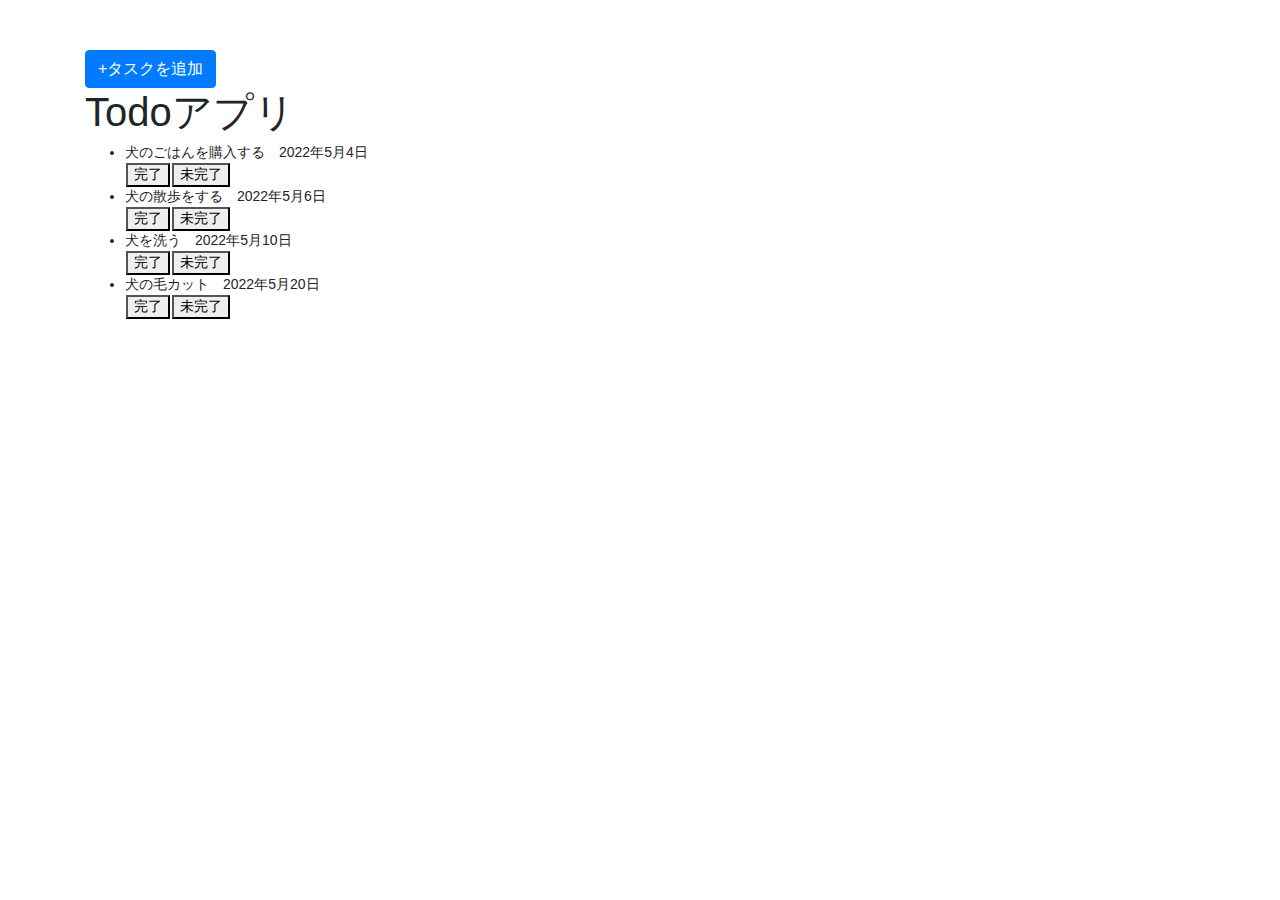
==== public/views/index.html @ 759e0d24 "first commit" ====
<!DOCTYPE html>
<html lang="ja">
  <head>
    <!-- Required meta tags -->
    <meta charset="utf-8" />
    <meta
      name="viewport"
      content="width=device-width, initial-scale=1, shrink-to-fit=no"
    />

    <!-- Bootstrap CSS -->
    <link
      rel="stylesheet"
      href="https://stackpath.bootstrapcdn.com/bootstrap/4.3.1/css/bootstrap.min.css"
      integrity="sha384-ggOyR0iXCbMQv3Xipma34MD+dH/1fQ784/j6cY/iJTQUOhcWr7x9JvoRxT2MZw1T"
      crossorigin="anonymous"
    />
    <link rel="stylesheet" href="../stylesheets/style.css" />

    <title>Todoアプリ</title>
  </head>
  <body>
    <div class="container">
      <a class="btn btn-primary" href="#" role="button">+タスクを追加</a>
      <h1>Todoアプリ</h1>
      <ul>
        <li>犬のごはんを購入する　2022年5月4日</li>
        <table>
          <tr>
            <td><button>完了</button></td>
            <td><button>未完了</button></td>
          </tr> 
          </table> 
        <li>犬の散歩をする　2022年5月6日</li>
        <table>
          <tr>
            <td><button>完了</button></td>
            <td><button>未完了</button></td>
          </tr> 
          </table>
          <li>犬を洗う　2022年5月10日</li>
          <table>
          <tr>
            <td><button>完了</button></td>
            <td><button>未完了</button></td>
          </tr>
          </table>  
          <li>犬の毛カット　2022年5月20日</li>
          <table>
          <tr>
            <td><button>完了</button></td>
            <td><button>未完了</button></td>
          </tr> 
          </table>
      </ul>
      <!-- Content here -->
    </div>

    <!-- Optional JavaScript -->
    <!-- jQuery first, then Popper.js, then Bootstrap JS -->
    <script
      src="https://code.jquery.com/jquery-3.3.1.slim.min.js"
      integrity="sha384-q8i/X+965DzO0rT7abK41JStQIAqVgRVzpbzo5smXKp4YfRvH+8abtTE1Pi6jizo"
      crossorigin="anonymous"
    ></script>
    <script
      src="https://cdnjs.cloudflare.com/ajax/libs/popper.js/1.14.7/umd/popper.min.js"
      integrity="sha384-UO2eT0CpHqdSJQ6hJty5KVphtPhzWj9WO1clHTMGa3JDZwrnQq4sF86dIHNDz0W1"
      crossorigin="anonymous"
    ></script>
    <script
      src="https://stackpath.bootstrapcdn.com/bootstrap/4.3.1/js/bootstrap.min.js"
      integrity="sha384-JjSmVgyd0p3pXB1rRibZUAYoIIy6OrQ6VrjIEaFf/nJGzIxFDsf4x0xIM+B07jRM"
      crossorigin="anonymous"
    ></script>
  </body>
</html>
---- public/stylesheets/style.css ----
body {
  padding: 50px;
  font: 14px "Lucida Grande", Helvetica, Arial, sans-serif;
}

a {
  color: #00b7ff;
}
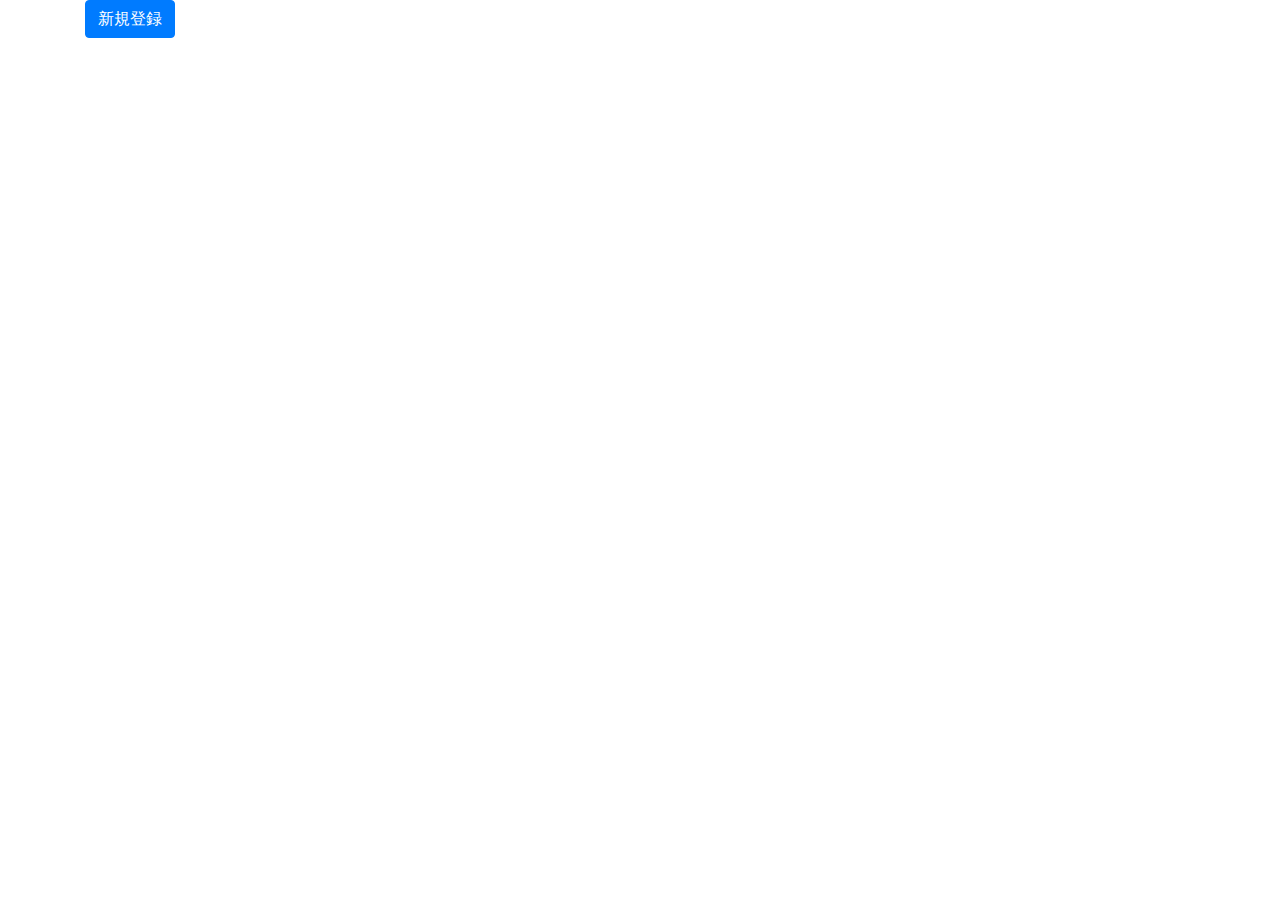
==== commit 397b4dc9: "first commit" ====
--- a/public/views/index.html
+++ b/public/views/index.html
@@ -17,46 +17,322 @@
     />
     <link rel="stylesheet" href="../stylesheets/style.css" />
 
-    <title>Todoアプリ</title>
+    <title>To Do app</title>
   </head>
+  
   <body>
     <div class="container">
-      <a class="btn btn-primary" href="#" role="button">+タスクを追加</a>
-      <h1>Todoアプリ</h1>
-      <ul>
-        <li>犬のごはんを購入する　2022年5月4日</li>
-        <table>
-          <tr>
-            <td><button>完了</button></td>
-            <td><button>未完了</button></td>
-          </tr> 
-          </table> 
-        <li>犬の散歩をする　2022年5月6日</li>
-        <table>
-          <tr>
-            <td><button>完了</button></td>
-            <td><button>未完了</button></td>
-          </tr> 
-          </table>
-          <li>犬を洗う　2022年5月10日</li>
-          <table>
-          <tr>
-            <td><button>完了</button></td>
-            <td><button>未完了</button></td>
-          </tr>
-          </table>  
-          <li>犬の毛カット　2022年5月20日</li>
-          <table>
-          <tr>
-            <td><button>完了</button></td>
-            <td><button>未完了</button></td>
-          </tr> 
-          </table>
-      </ul>
-      <!-- Content here -->
+      <button
+        type="button"
+        class="btn btn-primary"
+        data-toggle="modal"
+        data-target="#create-modal"
+        id="reflect task"
+      >
+        新規登録
+      </button>
+      
+      <ul id="task-list"></ul>
+
+    <!--  <div class="modal" tabindex="-1" role="dialog" id="modal-test" aria-labelledby="modal-test" aria-hidden="true">
+        <div class="modal-dialog" role="document">
+          <div class="modal-content">
+            <div class="modal header">
+              <h5 class="modal-title">新規登録</h5>
+              <button type="button" class="close" data-dismiss="modal" aria-label="Close">
+                <span aria-hidden="true">&times;</span>
+              </button>
+            </div>
+            <div class="modal-body">
+              <p>タスクを入力してください</p> 
+            </div>
+            <div class="modal-footer">
+              <button type="button" class="btn btn-secondary" data-dismiss="modal">キャンセル</button>
+              <button type="button" class="btn btn-primary">登録</button>
+            </div>  
+          </div>
+        </div>
+      </div>
+
+      <ul id="task-list"></ul>
+
+      <li class="list-group-item category-pink">
+        <div class="row">
+          <div class="col-6">
+            <span>犬の散歩</span>
+            <span>2022年4月14日</span>
+            <span><button id="update-button" data-id=${item.id} >更新</button></span>
+            <span><button id="delete-button" data-id=${item.id} data-delete=${item.task_name}>削除</button></span>
+          </div>
+        </div>  
+      </li>`
+      <li class="list-group-item category-pink">
+        <div class="row">
+          <div class="col-6">
+            <span>犬のご飯を買う</span>
+            <span>2022年4月20日</span>
+            <span><button id="update-button" data-id=${item.id} >更新</button></span>
+            <span><button id="delete-button" data-id=${item.id} data-delete=${item.task_name}>削除</button></span>
+          </div>
+        </div>
+      </li>`
+      <li class="list-group-item category-pink">
+        <div class="row">
+          <div class="col-6">
+            <span>犬を洗う</span>
+            <span>2022年4月14日</span>
+            <span><button id="update-button" data-id=${item.id} >更新</button></span>
+            <span><button id="delete-button" data-id=${item.id} data-delete=${item.task_name}>削除</button></span>
+          </div>
+        </div>  
+      </li>` -->
+
+      <!--<ul class="list-group">
+        <li class="list-group-item category-pink">
+          <div class="row">
+            <div class="col-6">
+              <div>犬の散歩</div>
+            </div>
+            <div class="col-3">
+              <div>2022年4月14日</div>
+            </div>
+            <div class="col-3">
+              <button
+              type="button"
+              class="btn btn-primary"
+              data-toggle="modal"
+              data-target="#update-modal"
+              >
+              更新
+              </button>
+
+              <button
+              type="button"
+              class="btn btn-danger delete"
+              data-delete="犬の散歩"
+              >
+              削除
+              </button>  
+            </div>
+          </div>
+        </li>
+        <li class="list-group-item category-pink">
+          <div class="row">
+            <div class="col-6">
+              <div>犬のご飯を買う</div>
+            </div>
+            <div class="col-3">
+              <div>2022年4月20日</div>
+            </div>
+            <div class="col-3">
+              <button
+              type="button"
+              class="btn btn-primary"
+              data-toggle="modal"
+              data-target="#update-modal"
+              >
+              更新
+              </button>
+
+              <button
+              type="button"
+              class="btn btn-danger delete"
+              data-delete="犬の散歩"
+              >
+              削除
+              </button>  
+            </div>
+          </div>
+        </li>
+        <li class="list-group-item category-pink">
+          <div class="row">
+            <div class="col-6">
+              <div>犬を洗う</div>
+            </div>
+            <div class="col-3">
+              <div>2022年4月30日</div>
+            </div>
+            <div class="col-3">
+              <button
+              type="button"
+              class="btn btn-primary"
+              data-toggle="modal"
+              data-target="#update-modal"
+              >
+              更新
+              </button>    
+
+              <button
+              type="button"
+              class="btn btn-danger delete"
+              data-delete="犬を洗う"
+              >
+              削除
+              </button>  
+            </div>
+          </div>
+        </li>
+      </ul>-->
     </div>
 
-    <!-- Optional JavaScript -->
+
+
+    <!--モーダル新規登録-->
+    <div
+      class="modal fade"
+      id="create-modal"
+      tabindex="-1"
+      role="dialog"
+      aria-labelledby="create-modal"
+      aria-hidden="true"
+    >
+      <div class="modal-dialog" role="document">
+        <div class="modal-content">
+          <div class="modal-header">
+            <h5 class="modal-title" id="create-modal">新規登録</h5>
+            <button
+              type="button"
+              class="close"
+              data-dismiss="modal"
+              aria-label="Close"
+            >
+              <span aria-hidden="true">&times;</span>
+            </button>
+          </div>
+          <div class="modal-body">
+            <form>
+              <div class="form-group">
+                <label for="task">タスク</label>
+                <input type="text" class="form-control" id="task" name="task" />  
+              </div>
+              <div class="form-group">
+                <label for="deadline">期限</label>
+                <input 
+                  type="date" 
+                  class="form-control" 
+                  id="deadline" 
+                  name="deadline" 
+                />  
+              </div>
+              <div class="form-group">
+                <label for="category">カテゴリ</label>
+                <select class="form-control" id="category" name="category">
+                  <option value="1">生活</option>
+                  <option value="2">仕事</option>
+                  <option value="3">勉強</option>
+                  <option value="4">遊び、趣味</option>
+                </select>
+              </div>
+            </form>
+          </div>
+          <div class="modal-footer">
+            <button
+              type="button"
+              class="btn btn-secondary"
+              data-dismiss="modal"
+            >
+              キャンセル
+            </button>
+            <button
+              type="button"
+              id="create-task"
+              data-dismiss="modal"
+              class="btn btn-primary"
+            >
+              登録
+            </button>
+          </div>
+        </div>
+      </div>
+    </div>
+    <!--モーダル新規登録end-->
+
+    <!-- モーダル 更新 -->
+    <div
+      class="modal fade"
+      id="update-modal"
+      tabindex="-1"
+      role="dialog"
+      aria-labelledby="update-modal"
+      aria-hidden="true"
+    >
+      <div class="modal-dialog" role="document">
+        <div class="modal-content">
+          <div class="modal-header">
+            <h5 class="modal-title" id="update-modal">更新</h5>
+            <button
+              type="button"
+              class="close"
+              data-dismiss="modal"
+              aria-label="Close"
+            >
+              <span aria-hidden="true">&times;</span>
+            </button>
+          </div>
+          <div class="modal-body">
+            <form>
+              <div class="form-group">
+                <label for="update-task">タスク</label>
+                <input
+                  type="text"
+                  class="form-control"
+                  id="update-task"
+                  name="update-task"
+                />
+              </div>
+              <div class="form-group">
+                <label for="update-deadline">期限</label>
+                <input
+                  type="date"
+                  class="form-control"
+                  id="update-deadline"
+                  name="update-deadline"
+                />
+              </div>
+              <div class="form-group">
+                <label for="category">カテゴリ</label>
+                <select class="form-control" name="update-category">
+                  <option value="1">生活</option>
+                  <option value="2">仕事</option>
+                  <option value="3">勉強</option>
+                  <option value="4">遊び、趣味</option>
+                </select>
+              </div>
+              <div class="form-group">
+                <label for="category">ステータス</label>
+                <select class="form-control" name="update-category">
+                  <option value="1">完了</option>
+                  <option value="2">作業中</option>
+                  <option value="3">未実施</option>
+                </select>
+              </div>
+            </form>
+          </div>
+          <div class="modal-footer">
+            <button
+              type="button"
+              class="btn btn-secondary"
+              data-dismiss="modal"
+            >
+              キャンセル
+            </button>
+            <button
+              type="button"
+              data-dismiss="modal"
+              class="btn btn-primary"
+              id="update-task"
+            >
+              保存
+            </button>
+          </div>
+        </div>
+      </div>
+    </div>
+
+
+    <!-- モーダル 更新 END -->
+
+     <!-- Optional JavaScript -->
     <!-- jQuery first, then Popper.js, then Bootstrap JS -->
     <script
       src="https://code.jquery.com/jquery-3.3.1.slim.min.js"
@@ -73,5 +349,111 @@
       integrity="sha384-JjSmVgyd0p3pXB1rRibZUAYoIIy6OrQ6VrjIEaFf/nJGzIxFDsf4x0xIM+B07jRM"
       crossorigin="anonymous"
     ></script>
+
+    <script src="../javascripts/index.js"></script>
+
+    <script>
+      //新規登録
+      $("#create-task").on("click", async function () {
+        const data = {
+          taskName: $("[name=task]").val(),
+          deadline: $("[name=deadline]").val(),
+          category: $("[name=category]").val(),
+        };
+        const response = await httpPost(
+          "//" + window.location.host + "/api/tasks",
+          data
+        );
+        window.location.reload();
+        //console.log(response);
+      });
+
+      //タスク一覧取得
+      $(async function () {
+        //一覧取得APIを実行
+        const response = await httpGet(
+          "//" + window.location.host + "/api/tasks"
+        );
+
+        const list = response.map((item) => {
+        //リストを表示
+          return `
+            <li class="list-group-item category-pink">
+              <div class="row">
+                <div class="col-6">
+                  <span>${item.task_name}</span>
+                </div>
+                <div class="col-3">
+                  <span>${item.deadline}</span>
+                </div>
+                  <span>${item.category_name}</span>
+                  <span>${item.task_status}</span>
+                <div class="col-3">  
+                  <span>
+                    <button 
+                      class="btn btn-primary"
+                      id="update-button" 
+                      data-id=${item.id}
+                      data-toggle="modal"
+                      data-target="#update-modal"
+                    >
+                      更新
+                    </button>
+                  </span> 
+                  <span>
+                    <button 
+                      id="delete-button" 
+                      data-id=${item.id} 
+                      data-delete=${item.task_name}>
+                      削除
+                    </button>
+                  </span>
+                </div>
+              </div>           
+            </li>`;  
+        });
+
+        //ulタグにリストを追加
+        $("ul#task-list").append(list);
+      });  
+
+      //削除
+      /*$(".delete").on("click", function () {
+        const taskName = $(this).data("delete");
+        alert(`下記の内容を削除します。\n ${taskName}`);
+      });*/
+
+      //更新ボタン押下時
+      $(document).on("click", "#update-button", async function () {
+        $("#update-form").show();
+        const id = $(this).data("id");
+        const response = await httpGet(
+          "//" + window.location.host + `/api/tasks/${id}`
+        );
+       
+      //日付をxxxx-xx-xxに変換
+      const date = new Date(response[0].deadline);
+      const year = date.getFullYear();
+      const month = ("0" + (date.getMonth() + 1)).slice(-2);
+      const day = ("0" + date.getDate()).slice(-2);
+      const deadlineVal = `${year}-${month}-${day}`;  
+
+      //初期値をセット
+      $("#update-form input[name=id]").val(response[0].id);
+      $("#update-form input[name=task]").val(response[0].task_name);
+      $("#update-form input[name=deadline]").val(deadlineVal);
+      $("#update-form select[name=category]").val(response[0].category_id);
+      $("#update-form select[name=status]").val(response[0].task_status);
+      });
+
+      //保存ボタン押下時
+
+      //リクエストデータをフォームから取得
+
+      //新規登録APIを実行
+
+      //画面をリロード
+
+    </script>
   </body>
-</html>
+</html>  --- a/public/stylesheets/style.css
+++ b/public/stylesheets/style.css
@@ -1,4 +1,4 @@
-body {
+/**body {
   padding: 50px;
   font: 14px "Lucida Grande", Helvetica, Arial, sans-serif;
 }
@@ -7,3 +7,27 @@
   color: #00b7ff;
 }
 
+
+/** 以下塩見さんのサンプル**/
+a {
+  color: #00b7ff;
+}
+
+li {
+  margin-top: 20px;
+}
+
+li.category-orange {
+  border-left-color: orange;
+  border-left-width: 20px;
+}
+
+li.category-green {
+  border-left-color: green;
+  border-left-width: 20px;
+}
+
+li.category-pink {
+  border-left-color: pink;
+  border-left-width: 20px;
+}
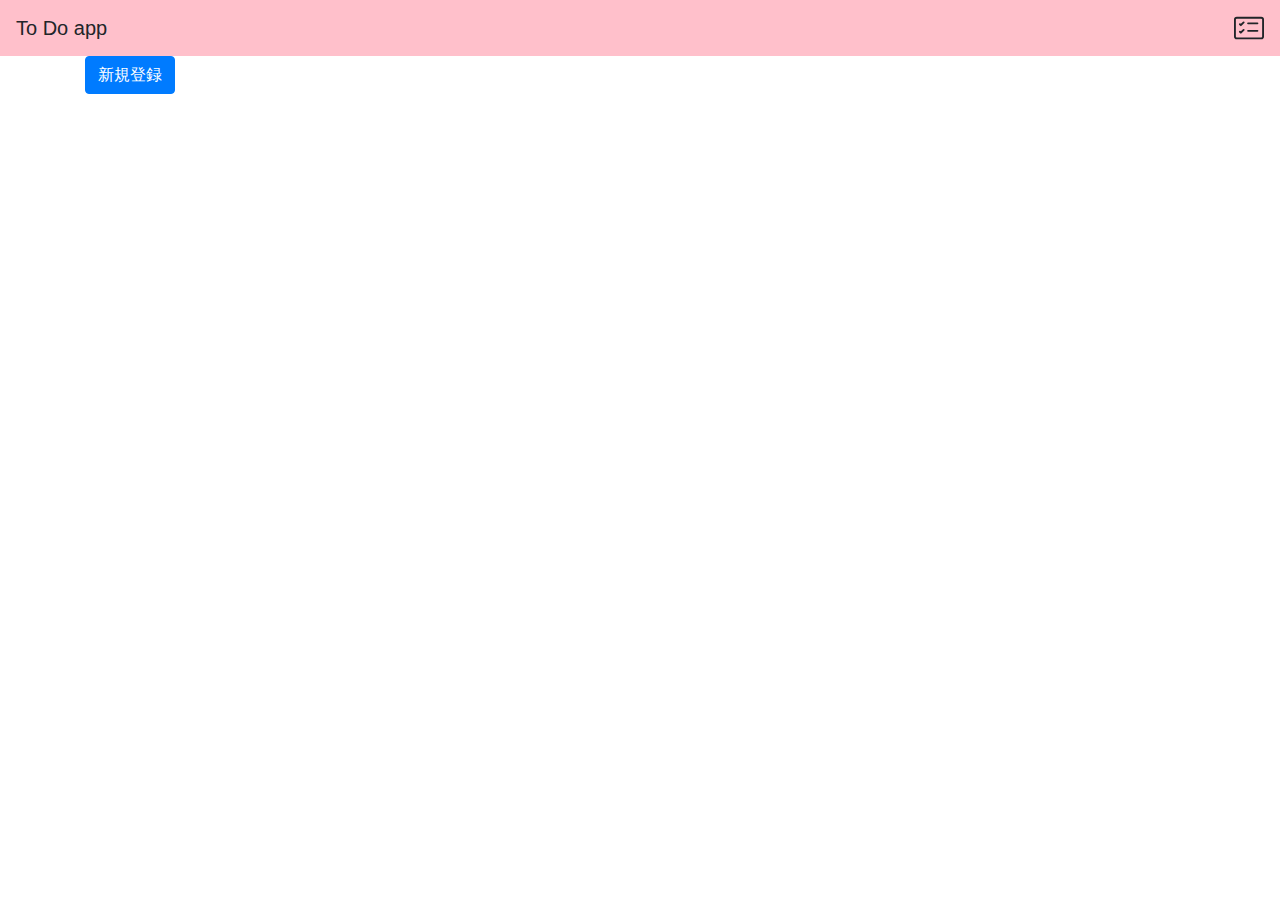
==== commit c8f93789: "second commit" ====
--- a/public/views/index.html
+++ b/public/views/index.html
@@ -21,6 +21,18 @@
   </head>
   
   <body>
+    <nav class="navbar navbar-light" style="background-color:pink;">
+      <a class="navbar-brand">To Do app</a>
+      <svg xmlns="http://www.w3.org/2000/svg" width="30" height="30" fill="currentColor" class="bi bi-card-checklist" viewBox="0 0 16 16">
+        <path d="M14.5 3a.5.5 0 0 1 .5.5v9a.5.5 0 0 1-.5.5h-13a.5.5 0 0 1-.5-.5v-9a.5.5 0 0 1 .5-.5h13zm-13-1A1.5 1.5 0 0 0 0 3.5v9A1.5 1.5 0 0 0 1.5 14h13a1.5 1.5 0 0 0 1.5-1.5v-9A1.5 1.5 0 0 0 14.5 2h-13z"/>
+        <path d="M7 5.5a.5.5 0 0 1 .5-.5h5a.5.5 0 0 1 0 1h-5a.5.5 0 0 1-.5-.5zm-1.496-.854a.5.5 0 0 1 0 .708l-1.5 1.5a.5.5 0 0 1-.708 0l-.5-.5a.5.5 0 1 1 .708-.708l.146.147 1.146-1.147a.5.5 0 0 1 .708 0zM7 9.5a.5.5 0 0 1 .5-.5h5a.5.5 0 0 1 0 1h-5a.5.5 0 0 1-.5-.5zm-1.496-.854a.5.5 0 0 1 0 .708l-1.5 1.5a.5.5 0 0 1-.708 0l-.5-.5a.5.5 0 0 1 .708-.708l.146.147 1.146-1.147a.5.5 0 0 1 .708 0z"/>
+      </svg>
+      <!--<form class="form-inline">
+        <input class="form-control mr-sm-2" type="search" placeholder="Search" aria-label="Search">
+        <button class="btn btn-outline-success my-2 my-sm-0" type="submitt">Search</button>
+      </form>-->
+    </nav>
+
     <div class="container">
       <button
         type="button"
@@ -32,7 +44,7 @@
         新規登録
       </button>
       
-      <ul id="task-list"></ul>
+      <ul id="task-list" class="list-group"></ul>
 
     <!--  <div class="modal" tabindex="-1" role="dialog" id="modal-test" aria-labelledby="modal-test" aria-hidden="true">
         <div class="modal-dialog" role="document">
@@ -218,9 +230,9 @@
                 <label for="category">カテゴリ</label>
                 <select class="form-control" id="category" name="category">
                   <option value="1">生活</option>
-                  <option value="2">仕事</option>
-                  <option value="3">勉強</option>
-                  <option value="4">遊び、趣味</option>
+                  <option value="2">勉強</option>
+                  <option value="3">仕事</option>
+                  <option value="4">趣味</option>
                 </select>
               </div>
             </form>
@@ -269,15 +281,16 @@
               <span aria-hidden="true">&times;</span>
             </button>
           </div>
-          <div class="modal-body">
+          <div id="update-form" class="modal-body">
             <form>
+              <input type="hidden" name="id" />
               <div class="form-group">
                 <label for="update-task">タスク</label>
                 <input
                   type="text"
                   class="form-control"
                   id="update-task"
-                  name="update-task"
+                  name="UPDATE-TASK"
                 />
               </div>
               <div class="form-group">
@@ -293,14 +306,14 @@
                 <label for="category">カテゴリ</label>
                 <select class="form-control" name="update-category">
                   <option value="1">生活</option>
-                  <option value="2">仕事</option>
-                  <option value="3">勉強</option>
-                  <option value="4">遊び、趣味</option>
+                  <option value="2">勉強</option>
+                  <option value="3">仕事</option>
+                  <option value="4">趣味</option>
                 </select>
               </div>
               <div class="form-group">
                 <label for="category">ステータス</label>
-                <select class="form-control" name="update-category">
+                <select class="form-control" name="update-status">
                   <option value="1">完了</option>
                   <option value="2">作業中</option>
                   <option value="3">未実施</option>
@@ -320,7 +333,7 @@
               type="button"
               data-dismiss="modal"
               class="btn btn-primary"
-              id="update-task"
+              id="update-tasks"
             >
               保存
             </button>
@@ -376,18 +389,50 @@
         );
 
         const list = response.map((item) => {
-        //リストを表示
+          const date = new Date(item.deadline);
+          const year = date.getFullYear();
+          const month = ("0" + (date.getMonth() + 1)).slice(-2);
+          const day = ("0" + date.getDate()).slice(-2);
+          //const deadlineVal = year + "年" + month + "月" + day + "日";
+          const deadlineVal = `${year}-${month}-${day}`;  
+          //console.log(deadlineVal);
+              
+
+          //ステータスの色分け
+          /*var sta="test" //varで変数をどういう風にするか宣言
+              if (item.task_status=="1") {//DBのitemからtask_statusを取り出すという意味。ステータスの番号で、item.task_statusが1の完了だったら↓（ピンク）を取り出す
+                var sta="list-group-item list-group-item-danger";
+
+              } else if (item.task_status=="2") {//上の1ではなく2の作業中なら
+                var sta="list-group-item list-group-item-success";
+
+              } else {//1でも2でもないそれ以外（未実施）なら
+                var sta="list-group-item category-black";
+              };
+              console.log(sta);*/
+
+        //チェックボックス
+          var sta = "test"
+              if (item.task_status=="1") {
+                var sta="checked"
+              } else {
+                sta = ""
+              };
+          console.log(sta)
+
+          
+
+        //リストを表示 ここ後で戻す。
+        //(1行目のli class=${sta}は上のitem.task_statusの結果に合わせてif文で分岐。)
           return `
-            <li class="list-group-item category-pink">
+            <li class=list-group-item category-green> 
               <div class="row">
-                <div class="col-6">
+                <div class="col-6"> 
                   <span>${item.task_name}</span>
                 </div>
                 <div class="col-3">
-                  <span>${item.deadline}</span>
+                  <span>${deadlineVal}</span>
                 </div>
-                  <span>${item.category_name}</span>
-                  <span>${item.task_status}</span>
                 <div class="col-3">  
                   <span>
                     <button 
@@ -401,7 +446,50 @@
                     </button>
                   </span> 
                   <span>
+                    <button
+                      class="btn btn-danger" 
+                      id="delete-button" 
+                      data-id=${item.id} 
+                      data-delete=${item.task_name}>
+                      削除
+                    </button>
+                  </span>
+                  <span>
+                    <input
+                      type="checkbox"
+                      ${sta}
+                    >  
+                </div>
+              </div>           
+            </li>`;  
+        }); 
+
+
+        //checkboxを試すための上のコピー↓
+      /*  return `
+            <li class=list-group-item category-green> 
+              <div class="row">
+                <div class="col-5"> 
+                  <span>${item.task_name}</span>
+                </div>
+                <div class="col-3">
+                  <span>${deadlineVal}</span>
+                </div>
+                <div class="col-3">  
+                  <span>
                     <button 
+                      class="btn btn-primary"
+                      id="update-button" 
+                      data-id=${item.id}
+                      data-toggle="modal"
+                      data-target="#update-modal"
+                    >
+                      更新
+                    </button>
+                  </span> 
+                  <span>
+                    <button
+                      class="btn btn-danger" 
                       id="delete-button" 
                       data-id=${item.id} 
                       data-delete=${item.task_name}>
@@ -409,15 +497,41 @@
                     </button>
                   </span>
                 </div>
+                <div class="col-1">
+                  <span>
+                    <input class="form-check-input" type="checkbox" id="gridCheck1">
+                    <label class="form-check-label" for="gridCheck1">
+                      完了
+                    </label>
+                  </span>  
               </div>           
             </li>`;  
-        });
-
+        }); */
+
+
+    
+
+      
         //ulタグにリストを追加
         $("ul#task-list").append(list);
       });  
 
-      //削除
+      //削除ボタン押下時
+      $(document).on("click", "#delete-button", async function () {
+        const taskName = $(this).data("delete");
+        if (confirm(`下記の内容を削除します。 \n ${taskName}`)) {
+          const id = $(this).data("id");
+
+          //削除APIを実行
+          const response = await httpDelete(
+            "//" + window.location.host + `/api/tasks/${id}`
+          );
+
+          //画面をリロード
+          window.location.reload();
+        }  
+      });
+
       /*$(".delete").on("click", function () {
         const taskName = $(this).data("delete");
         alert(`下記の内容を削除します。\n ${taskName}`);
@@ -430,29 +544,85 @@
         const response = await httpGet(
           "//" + window.location.host + `/api/tasks/${id}`
         );
+      
+
+
+      /*process.stdin.resume();
+      process.stdin.setEncoding(`utf8`);
+      var option value = "1";
+      if(option value == "1") {
+        console.log(li class="list-group-item category-pink");
+      } else if (option value == "2") {
+        console.log(li class="list-group-item category-green");
+      } else {
+        console.log(li class="list-group-item category-black");
+      } */
+
+      /*$(document).on("click", "#update-button", async function () {
+        $("#update-status").show();
+        const id = $()
+      }) */
+
+    
+      /*ステータスボタン押下時(考えたやつ)
+      $(document).on("click", "#update-button", async function () {
+        const taskName = $(this).data("update");
+        if (confirm(`下記の内容を更新します。\n $ {taskNamae}`)) {
+          const id = $(this).data("id");
+        };
+      }); */
        
       //日付をxxxx-xx-xxに変換
+      /*const list = response.map((item) => {
+        const date = new Date(item.deadline);
+        const year = date.getFullYear();
+        const month = date.getMonth() +1;
+        const day = date.getDate();
+
+        const deadline = year + "年" + month + "月" + day + "日";
+      })*/
+
+      //もともと使ってたやつ。
       const date = new Date(response[0].deadline);
       const year = date.getFullYear();
       const month = ("0" + (date.getMonth() + 1)).slice(-2);
       const day = ("0" + date.getDate()).slice(-2);
       const deadlineVal = `${year}-${month}-${day}`;  
+      //console.log(response[0]);
 
       //初期値をセット
       $("#update-form input[name=id]").val(response[0].id);
-      $("#update-form input[name=task]").val(response[0].task_name);
-      $("#update-form input[name=deadline]").val(deadlineVal);
-      $("#update-form select[name=category]").val(response[0].category_id);
-      $("#update-form select[name=status]").val(response[0].task_status);
+      $("#update-form input[name=UPDATE-TASK]").val(response[0].task_name);
+      $("#update-form input[name=update-deadline]").val(deadlineVal);
+      $("#update-form select[name=update-category]").val(response[0].category_id);
+      $("#update-form select[name=update-status]").val(response[0].task_status);
       });
 
       //保存ボタン押下時
+      $("#update-tasks").on("click", async function () {
+        //console.log("idmae");
+        const id = $("#update-form input[name=id]").val();
+        //console.log("idato");  
 
       //リクエストデータをフォームから取得
+      const requestData = {
+        taskName: $("#update-form input[name=UPDATE-TASK]").val(),
+        deadline: $("#update-form input[name=update-deadline]").val(),
+        category: $("#update-form select[name=update-category]").val(),
+        status: $("#update-form select[name=update-status]").val(),
+      };
+      //console.log("ancedff");
 
       //新規登録APIを実行
+      const resopnse = await httpUpdate(
+        "//" + window.location.host + `/api/tasks/${id}`,
+        requestData
+      ); 
+      //console.log("#####");
 
       //画面をリロード
+      window.location.reload();
+    }); 
 
     </script>
   </body>
--- a/public/stylesheets/style.css
+++ b/public/stylesheets/style.css
@@ -18,16 +18,25 @@
 }
 
 li.category-orange {
-  border-left-color: orange;
-  border-left-width: 20px;
+  /*border-left-color: orange;
+  border-left-width: 20px;*/
+  background-color: orange;
 }
 
 li.category-green {
-  border-left-color: green;
-  border-left-width: 20px;
+  /*border-left-color: green;
+  border-left-width: 20px;*/
+  background-color: green;
 }
 
 li.category-pink {
   border-left-color: pink;
   border-left-width: 20px;
+  /*background-color: pink;*/
 }
+
+li.category-black {
+  border-left-color: black;
+  border-left-width: 20px;
+  /*background-color: black;*/
+}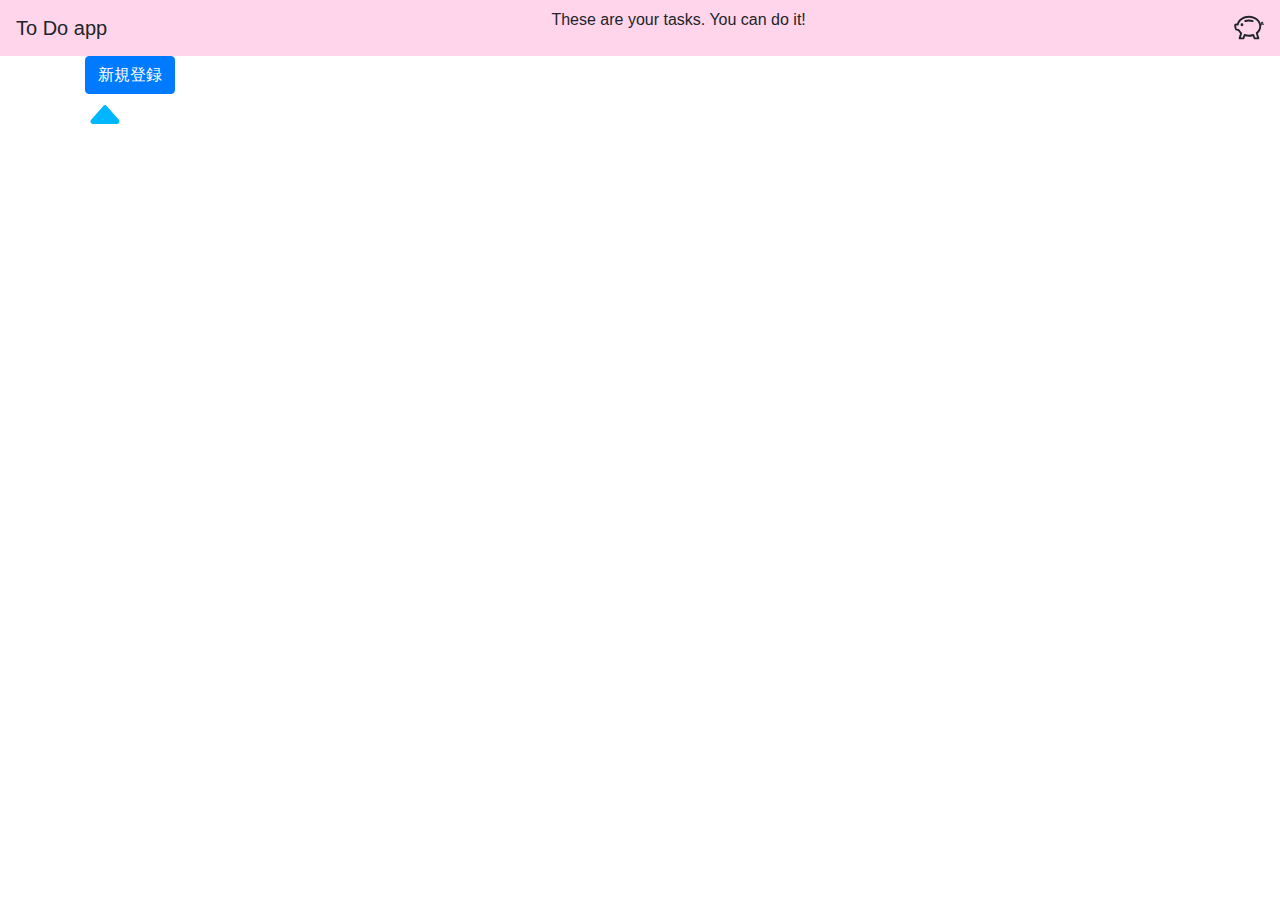
==== commit 078b88d4: "final commit" ====
--- a/public/views/index.html
+++ b/public/views/index.html
@@ -21,12 +21,19 @@
   </head>
   
   <body>
-    <nav class="navbar navbar-light" style="background-color:pink;">
+    <nav class="navbar navbar-light" style="background-color:#FFD5EC;">
       <a class="navbar-brand">To Do app</a>
-      <svg xmlns="http://www.w3.org/2000/svg" width="30" height="30" fill="currentColor" class="bi bi-card-checklist" viewBox="0 0 16 16">
+      <div class="balloon1-right">
+        <p>These are your tasks. You can do it!</p>
+      </div>
+      <svg xmlns="http://www.w3.org/2000/svg" width="30" height="30" fill="currentColor" class="bi bi-piggy-bank" viewBox="0 0 16 16">
+        <path d="M5 6.25a.75.75 0 1 1-1.5 0 .75.75 0 0 1 1.5 0zm1.138-1.496A6.613 6.613 0 0 1 7.964 4.5c.666 0 1.303.097 1.893.273a.5.5 0 0 0 .286-.958A7.602 7.602 0 0 0 7.964 3.5c-.734 0-1.441.103-2.102.292a.5.5 0 1 0 .276.962z"/>
+        <path fill-rule="evenodd" d="M7.964 1.527c-2.977 0-5.571 1.704-6.32 4.125h-.55A1 1 0 0 0 .11 6.824l.254 1.46a1.5 1.5 0 0 0 1.478 1.243h.263c.3.513.688.978 1.145 1.382l-.729 2.477a.5.5 0 0 0 .48.641h2a.5.5 0 0 0 .471-.332l.482-1.351c.635.173 1.31.267 2.011.267.707 0 1.388-.095 2.028-.272l.543 1.372a.5.5 0 0 0 .465.316h2a.5.5 0 0 0 .478-.645l-.761-2.506C13.81 9.895 14.5 8.559 14.5 7.069c0-.145-.007-.29-.02-.431.261-.11.508-.266.705-.444.315.306.815.306.815-.417 0 .223-.5.223-.461-.026a.95.95 0 0 0 .09-.255.7.7 0 0 0-.202-.645.58.58 0 0 0-.707-.098.735.735 0 0 0-.375.562c-.024.243.082.48.32.654a2.112 2.112 0 0 1-.259.153c-.534-2.664-3.284-4.595-6.442-4.595zM2.516 6.26c.455-2.066 2.667-3.733 5.448-3.733 3.146 0 5.536 2.114 5.536 4.542 0 1.254-.624 2.41-1.67 3.248a.5.5 0 0 0-.165.535l.66 2.175h-.985l-.59-1.487a.5.5 0 0 0-.629-.288c-.661.23-1.39.359-2.157.359a6.558 6.558 0 0 1-2.157-.359.5.5 0 0 0-.635.304l-.525 1.471h-.979l.633-2.15a.5.5 0 0 0-.17-.534 4.649 4.649 0 0 1-1.284-1.541.5.5 0 0 0-.446-.275h-.56a.5.5 0 0 1-.492-.414l-.254-1.46h.933a.5.5 0 0 0 .488-.393zm12.621-.857a.565.565 0 0 1-.098.21.704.704 0 0 1-.044-.025c-.146-.09-.157-.175-.152-.223a.236.236 0 0 1 .117-.173c.049-.027.08-.021.113.012a.202.202 0 0 1 .064.199z"/>
+      </svg>
+    <!--  <svg xmlns="http://www.w3.org/2000/svg" width="30" height="30" fill="currentColor" class="bi bi-card-checklist" viewBox="0 0 16 16">
         <path d="M14.5 3a.5.5 0 0 1 .5.5v9a.5.5 0 0 1-.5.5h-13a.5.5 0 0 1-.5-.5v-9a.5.5 0 0 1 .5-.5h13zm-13-1A1.5 1.5 0 0 0 0 3.5v9A1.5 1.5 0 0 0 1.5 14h13a1.5 1.5 0 0 0 1.5-1.5v-9A1.5 1.5 0 0 0 14.5 2h-13z"/>
         <path d="M7 5.5a.5.5 0 0 1 .5-.5h5a.5.5 0 0 1 0 1h-5a.5.5 0 0 1-.5-.5zm-1.496-.854a.5.5 0 0 1 0 .708l-1.5 1.5a.5.5 0 0 1-.708 0l-.5-.5a.5.5 0 1 1 .708-.708l.146.147 1.146-1.147a.5.5 0 0 1 .708 0zM7 9.5a.5.5 0 0 1 .5-.5h5a.5.5 0 0 1 0 1h-5a.5.5 0 0 1-.5-.5zm-1.496-.854a.5.5 0 0 1 0 .708l-1.5 1.5a.5.5 0 0 1-.708 0l-.5-.5a.5.5 0 0 1 .708-.708l.146.147 1.146-1.147a.5.5 0 0 1 .708 0z"/>
-      </svg>
+      </svg>-->
       <!--<form class="form-inline">
         <input class="form-control mr-sm-2" type="search" placeholder="Search" aria-label="Search">
         <button class="btn btn-outline-success my-2 my-sm-0" type="submitt">Search</button>
@@ -46,6 +53,23 @@
       
       <ul id="task-list" class="list-group"></ul>
 
+
+    <!--toast試し--
+    <div class="toast" role="alert" aria-live="assertive" aria-atomic="true">
+      <div class="toast-header">
+        <svg class="bd-placeholder-img rounded mr-2" width="20" height="20" xmlns="http://www.w3.org/2000/svg" preserveAspectRatio="xMidYMid slice" focusable="false" role="img"><rect fill="#007aff" width="100%" height="100%"/></svg>
+        <strong class="mr-auto">Bootstrap</strong>
+        <small>11mins ago</small>
+        <button type="button" class="ml-2 mb-1 close" data-dismiss="toast" aria-label="Close">
+          <span aria-hidden="true">&times</span>
+        </button>
+      </div>
+      <div class="toast-body">
+        Your tasks left.
+      </div>
+    </div>-->
+
+
     <!--  <div class="modal" tabindex="-1" role="dialog" id="modal-test" aria-labelledby="modal-test" aria-hidden="true">
         <div class="modal-dialog" role="document">
           <div class="modal-content">
@@ -184,8 +208,8 @@
             </div>
           </div>
         </li>
-      </ul>-->
-    </div>
+      </ul>
+    </div>-->
 
 
 
@@ -258,6 +282,7 @@
       </div>
     </div>
     <!--モーダル新規登録end-->
+
 
     <!-- モーダル 更新 -->
     <div
@@ -345,6 +370,20 @@
 
     <!-- モーダル 更新 END -->
 
+
+    <!--トップに戻る-->
+    <i class="bi bi-caret-up-fill"></i>
+    <div>
+      <a href="#">
+      <svg xmlns="http://www.w3.org/2000/svg" width="40" height="40" fill="currentColor" class="bi bi-caret-up-fill" viewBox="0 0 16 16">
+      <path d="m7.247 4.86-4.796 5.481c-.566.647-.106 1.659.753 1.659h9.592a1 1 0 0 0 .753-1.659l-4.796-5.48a1 1 0 0 0-1.506 0z"/>
+      </svg>
+      </a>
+    </div>
+
+    <!--<div><a href="#">トップへ戻る</a></div>-->
+
+
      <!-- Optional JavaScript -->
     <!-- jQuery first, then Popper.js, then Bootstrap JS -->
     <script
@@ -436,7 +475,7 @@
                 <div class="col-3">  
                   <span>
                     <button 
-                      class="btn btn-primary"
+                      class="btn btn-outline-info"
                       id="update-button" 
                       data-id=${item.id}
                       data-toggle="modal"
@@ -447,7 +486,7 @@
                   </span> 
                   <span>
                     <button
-                      class="btn btn-danger" 
+                      class="btn btn-outline-danger" 
                       id="delete-button" 
                       data-id=${item.id} 
                       data-delete=${item.task_name}>
@@ -465,51 +504,6 @@
         }); 
 
 
-        //checkboxを試すための上のコピー↓
-      /*  return `
-            <li class=list-group-item category-green> 
-              <div class="row">
-                <div class="col-5"> 
-                  <span>${item.task_name}</span>
-                </div>
-                <div class="col-3">
-                  <span>${deadlineVal}</span>
-                </div>
-                <div class="col-3">  
-                  <span>
-                    <button 
-                      class="btn btn-primary"
-                      id="update-button" 
-                      data-id=${item.id}
-                      data-toggle="modal"
-                      data-target="#update-modal"
-                    >
-                      更新
-                    </button>
-                  </span> 
-                  <span>
-                    <button
-                      class="btn btn-danger" 
-                      id="delete-button" 
-                      data-id=${item.id} 
-                      data-delete=${item.task_name}>
-                      削除
-                    </button>
-                  </span>
-                </div>
-                <div class="col-1">
-                  <span>
-                    <input class="form-check-input" type="checkbox" id="gridCheck1">
-                    <label class="form-check-label" for="gridCheck1">
-                      完了
-                    </label>
-                  </span>  
-              </div>           
-            </li>`;  
-        }); */
-
-
-    
 
       
         //ulタグにリストを追加
--- a/public/stylesheets/style.css
+++ b/public/stylesheets/style.css
@@ -39,4 +39,39 @@
   border-left-color: black;
   border-left-width: 20px;
   /*background-color: black;*/
-}+}
+
+li.category-pink {
+  border-left-color: #FFD5EC;
+  border-left-width: 20px;
+  /*background-color: pink;*/
+}
+
+/*
+#page_top{
+  width: 100px;
+  height: 100px;
+  position: fixed;
+  right: 10px;
+  bottom: 10px;
+  background: #e25407;
+  border-radius: 50%;
+  opacity: 0.6;
+}
+
+#page_top::before {
+  font-family: "Font Awsome 5 Free";
+  font-weight: 900;
+  content: '\f0d8';
+  font-size: 50px;
+  color: rgb(255, 255, 255);
+  position: absolute;
+  width: 30px;
+  height: 60px;
+  top: 0;
+  bottom: 0;
+  right: 0;
+  left: 0;
+  margin: auto;
+  text-align: center;
+}
